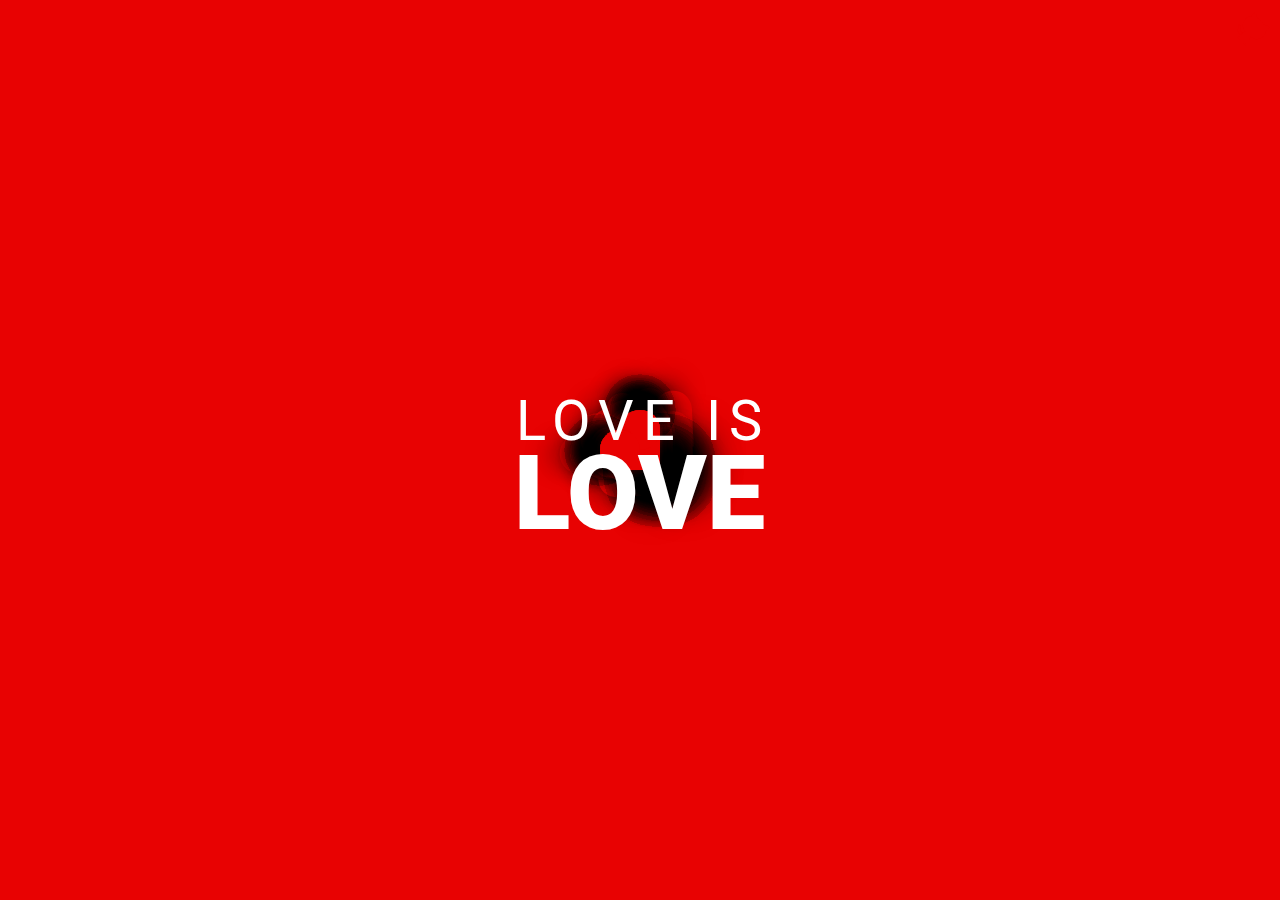
==== src/heart-animation-main/index.html @ 562cf174 "love" ====
<!DOCTYPE html>
<html lang="en">

<head>
	<meta charset="UTF-8" />
	<meta http-equiv="X-UA-Compatible" content="IE=edge" />
	<meta name="viewport" content="width=device-width, initial-scale=1.0" />
	<meta property="og:title" content="Heart Animation" />
	<meta property="og:image" content="https://emjose.github.io/heart-animation/Assets/meta-012-hearts.png" />
	<meta property="og:image:alt"
		content="The words 'love is love' against a background of hearts. Click to visit website." />
	<meta property="og:description" content="Project by Emmanuel Jose" />
	<meta property="og:url" content="https://emjose.github.io/heart-animation/" />
	<meta property="og:type" content="website" />
	<meta name="twitter:card" content="summary" />
	<meta name="description" content="An animated background of hearts. Click to visit website." />
	<meta name="theme-color" content="#e80202" />
	<meta name="keywords" content="HTML, CSS, JavaScript, hearts, animation, Anime.js" />
	<meta name="author" content="Emmanuel Jose" />
	<title>Heart Animation</title>
	<link rel="icon" type="image/png" href="Assets/emmanuel-jose.ico" />
	<link rel="apple-touch-icon" sizes="180x180" href="Assets/apple-touch-icon.png" />
	<link rel="icon" type="image/png" sizes="32x32" href="Assets/favicon-32x32.png" />
	<link rel="icon" type="image/png" sizes="16x16" href="Assets/favicon-16x16.png" />
	<link rel="manifest" href="manifest.webmanifest" />
	<link rel="canonical" href="https://emjose.github.io/heart-animation/" />
	<link rel="stylesheet" href="style.css" />
</head>

<body>
	<div class="container">
		<a href="https://github.com/emjose/heart-animation/#header" target="_blank" rel="noopener noreferrer"
			class="github-corner" title="View source on GitHub" aria-label="View source on GitHub">
			<svg width="80" height="80" viewBox="0 0 250 250"
				style="fill: var(--github-fill); color: var(--github-color); position: absolute; top: 0; border: 0; right: 0"
				aria-hidden="true">

				<path
					d="M128.3,109.0 C113.8,99.7 119.0,89.6 119.0,89.6 C122.0,82.7 120.5,78.6 120.5,78.6 C119.2,72.0 123.4,76.3 123.4,76.3 C127.3,80.9 125.5,87.3 125.5,87.3 C122.9,97.6 130.6,101.9 134.4,103.2"
					fill="currentColor" style="transform-origin: 130px 106px" class="octo-arm"></path>
				<path
					d="M115.0,115.0 C114.9,115.1 118.7,116.5 119.8,115.4 L133.7,101.6 C136.9,99.2 139.9,98.4 142.2,98.6 C133.8,88.0 127.5,74.4 143.8,58.0 C148.5,53.4 154.0,51.2 159.7,51.0 C160.3,49.4 163.2,43.6 171.4,40.1 C171.4,40.1 176.1,42.5 178.8,56.2 C183.1,58.6 187.2,61.8 190.9,65.4 C194.5,69.0 197.7,73.2 200.1,77.6 C213.8,80.2 216.3,84.9 216.3,84.9 C212.7,93.1 206.9,96.0 205.4,96.6 C205.1,102.4 203.0,107.8 198.3,112.5 C181.9,128.9 168.3,122.5 157.7,114.1 C157.9,116.9 156.7,120.9 152.7,124.9 L141.0,136.5 C139.8,137.7 141.6,141.9 141.8,141.8 Z"
					fill="currentColor" class="octo-body"></path>
			</svg>
		</a>
		<div class="heart"></div>
		<h2><span><a id="mylove" href="./Impress-your-crush-main/index.html">Love is</span><br />LOVE</h2></a>
	</div>
	<audio autoplay loop>
		<source
			src="./Impress-your-crush-main/songs copy/Infinity_Love_Mashup_2023___Visual_Galaxy___Arijit_Singh___Wedding_Love_Mashup___Romantic_Love_Song(256k).mp3"
			type="audio/mp3">
	</audio>
	<script src="anime.min.js"></script>
	<script src="scripts.js"></script>
</body>

</html>

<!-- Emmanuel Jose logo and favicon. © Emmanuel Jose. All Rights Reserved. -->
---- src/heart-animation-main/style.css ----
@import url("https://fonts.googleapis.com/css2?family=Roboto:ital,wght@0,300;0,400;0,500;0,700;0,900;1,300;1,400;1,500;1,700;1,900&display=swap");

:root {
	--white: #fff;
	--black: #000;
	--red: #e80202;
	--github-fill: var(--white);
	--github-color: var(--red);
	--github-focus: var(--black);
	--roboto: "Roboto", sans-serif;
	--heart-shadow: 20px 20px 40px rgba(0, 0, 0, 0.2);
	--before-shadow: 0 -20px 20px rgba(0, 0, 0, 0.1);
	--after-shadow: -20px 0px 20px rgba(0, 0, 0, 0.1);
}

* {
	margin: 0;
	padding: 0;
	box-sizing: border-box;
	font-family: var(--roboto);
}
a{
	text-decoration: none;
}
.container {
	top: 0;
	left: 0;
	width: 100%;
	height: 100vh;
	display: flex;
	justify-content: center;
	align-items: center;
	overflow: hidden;
}

h1 {
	z-index: 10;
}

h2 {
	text-align: center;
	font-size: 8.1vw;
	line-height: 0.7em;
	z-index: 1000;
	font-weight: 900;
}

h1,
h2 {
	color: var(--white);
}

h2 span {
	font-size: 0.54em;
	letter-spacing: 0.15em;
	font-weight: 400;
	margin-left: 6px;
	text-transform: uppercase;
	text-align: left;
}

.heart {
	width: 40px;
	height: 40px;
	transform: rotate(45deg);
	box-shadow: var(--heart-shadow);
}

.heart:before {
	content: "";
	top: -50%;
	left: 0;
	box-shadow: var(--before-shadow);
}

.heart:after {
	content: "";
	top: 0;
	left: -50%;
	box-shadow: var(--after-shadow);
}

.heart,
.heart:before,
.heart:after,
.container {
	position: absolute;
	background: var(--red);
}

.heart:before,
.heart:after {
	width: 100%;
	height: 100%;
	border-radius: 50%;
}
#mylove{
	text-decoration: none;
	color: white;
}
.github-corner {
	z-index: 2000;
}

.github-corner:focus svg path {
	fill: var(--github-focus);
}

.github-corner:focus .octo-arm,
.github-corner:focus .octo-body {
	fill: var(--github-color);
}

.github-corner:hover .octo-arm,
.github-corner:focus .octo-arm {
	animation: octocat-wave 560ms ease-in-out;
}

@keyframes octocat-wave {
	0%,
	100% {
		transform: rotate(0);
	}

	20%,
	60% {
		transform: rotate(-25deg);
	}

	40%,
	80% {
		transform: rotate(10deg);
	}
}

@media (max-width: 500px) {
	.github-corner:hover .octo-arm {
		animation: none;
	}

	.github-corner .octo-arm {
		animation: octocat-wave 560ms ease-in-out;
	}
}
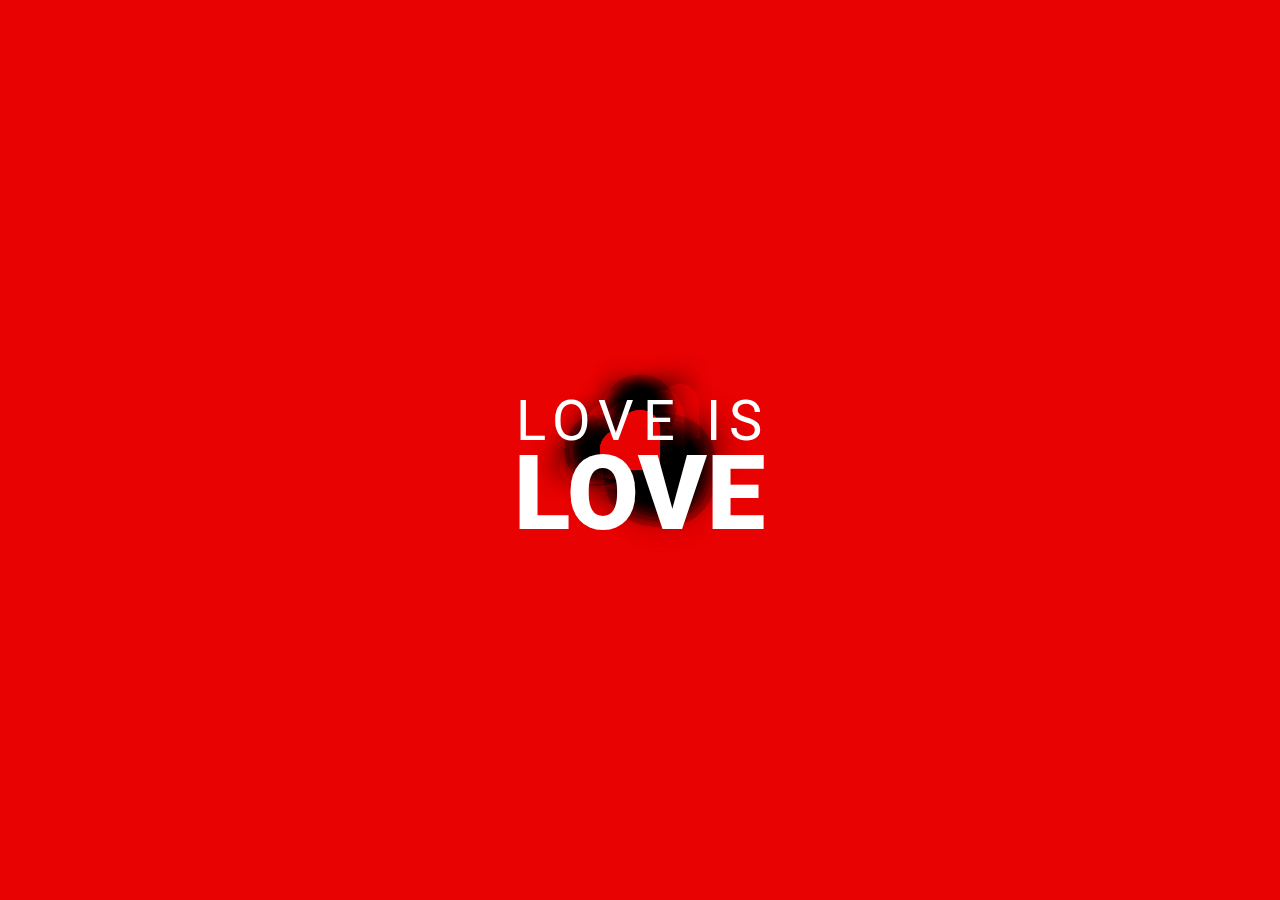
==== commit c58a7325: "love" ====
--- a/src/heart-animation-main/index.html
+++ b/src/heart-animation-main/index.html
@@ -48,7 +48,7 @@
 	</div>
 	<audio autoplay loop>
 		<source
-			src="./Impress-your-crush-main/songs copy/Infinity_Love_Mashup_2023___Visual_Galaxy___Arijit_Singh___Wedding_Love_Mashup___Romantic_Love_Song(256k).mp3"
+			src="./Impress-your-crush-main/songs copy/Love_Mashup___Instrumental_Cover___Mithun_Ingle(256k).mp3"
 			type="audio/mp3">
 	</audio>
 	<script src="anime.min.js"></script>
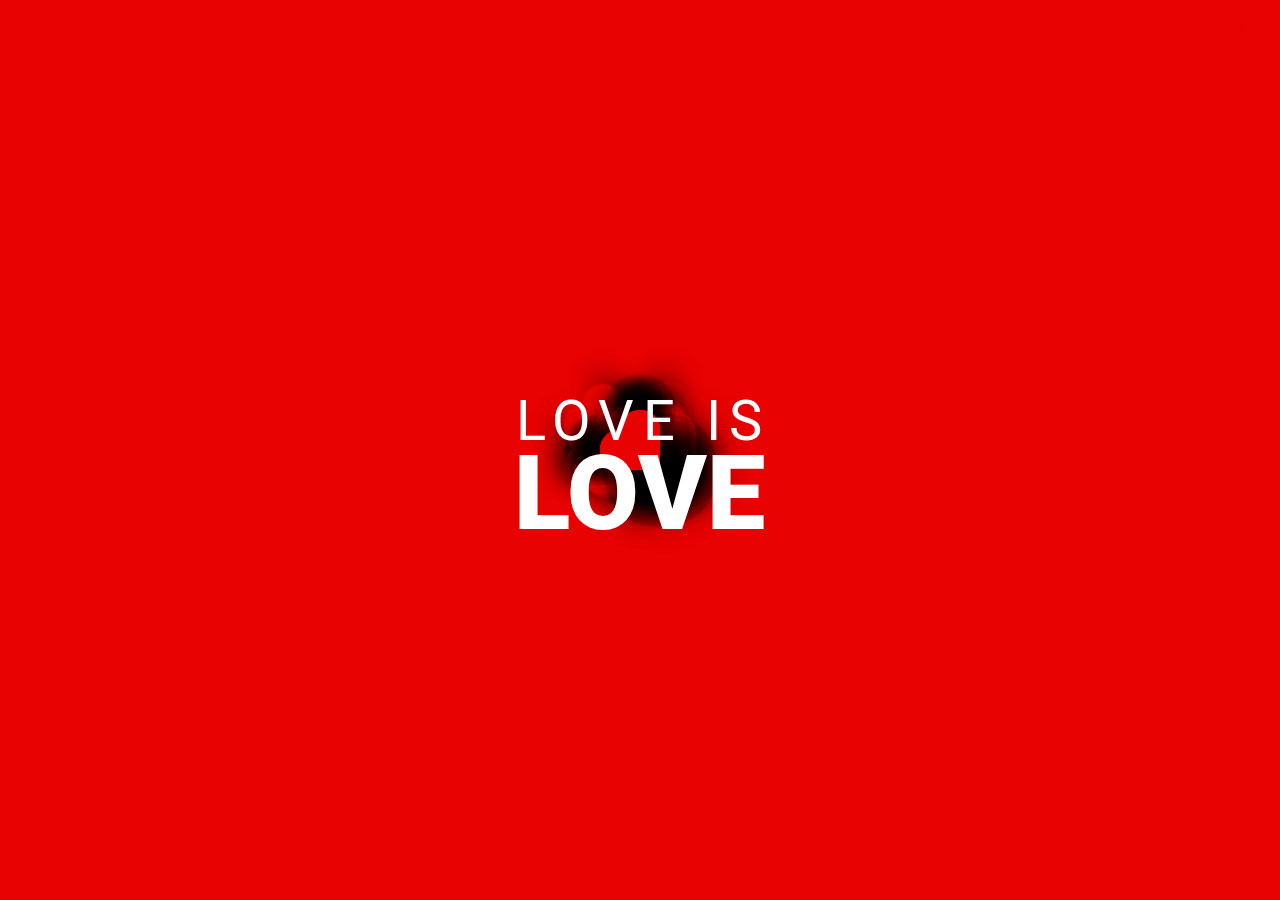
==== commit 6a55f218: "my_love" ====
--- a/src/heart-animation-main/index.html
+++ b/src/heart-animation-main/index.html
@@ -48,7 +48,7 @@
 	</div>
 	<audio autoplay loop>
 		<source
-			src="./Impress-your-crush-main/songs copy/Love_Mashup___Instrumental_Cover___Mithun_Ingle(256k).mp3"
+			src="./Impress-your-crush-main/songs copy/Hrudayat_Vaje_Something___Ti_Saddhya_Kay_Karte___Ankush_Chaudhari___Tejashree_Pradhan(256k).mp3"
 			type="audio/mp3">
 	</audio>
 	<script src="anime.min.js"></script>
--- a/src/heart-animation-main/style.css
+++ b/src/heart-animation-main/style.css
@@ -1,7 +1,7 @@
 @import url("https://fonts.googleapis.com/css2?family=Roboto:ital,wght@0,300;0,400;0,500;0,700;0,900;1,300;1,400;1,500;1,700;1,900&display=swap");
 
 :root {
-	--white: #fff;
+	--white: #bff346;
 	--black: #000;
 	--red: #e80202;
 	--github-fill: var(--white);
@@ -19,9 +19,11 @@
 	box-sizing: border-box;
 	font-family: var(--roboto);
 }
-a{
+
+a {
 	text-decoration: none;
 }
+
 .container {
 	top: 0;
 	left: 0;
@@ -43,12 +45,15 @@
 	line-height: 0.7em;
 	z-index: 1000;
 	font-weight: 900;
-}
+	animation: love 2s 4s linear infinite;
+}
+
 
 h1,
 h2 {
 	color: var(--white);
 }
+
 
 h2 span {
 	font-size: 0.54em;
@@ -94,10 +99,66 @@
 	height: 100%;
 	border-radius: 50%;
 }
-#mylove{
+
+#mylove {
 	text-decoration: none;
 	color: white;
-}
+
+}
+
+@keyframes love {
+	0% {
+		font-size: 200px;
+		color: #e80202;
+	}
+
+	20% {
+		font-size: 150px;
+		color: greenyellow;
+	}
+
+	30% {
+		font-size: 100px;
+		color: pink;
+	}
+
+	40% {
+		font-size: 150px;
+		color: #e80202;
+	}
+
+	50% {
+		font-size: 200px;
+		color: greenyellow;
+	}
+
+	60% {
+		font-size: 250px;
+		color: pink;
+	}
+
+	70% {
+		font-size: 200px;
+		color: #e80202;
+	}
+
+	80% {
+		font-size: 150px;
+		color: greenyellow;
+	}
+
+	90% {
+		font-size: 100px;
+		color: pink;
+	}
+
+	100% {
+		font-size: 150px;
+		color: #e80202;
+	}
+}
+
+
 .github-corner {
 	z-index: 2000;
 }
@@ -117,6 +178,7 @@
 }
 
 @keyframes octocat-wave {
+
 	0%,
 	100% {
 		transform: rotate(0);
@@ -141,4 +203,4 @@
 	.github-corner .octo-arm {
 		animation: octocat-wave 560ms ease-in-out;
 	}
-}
+}